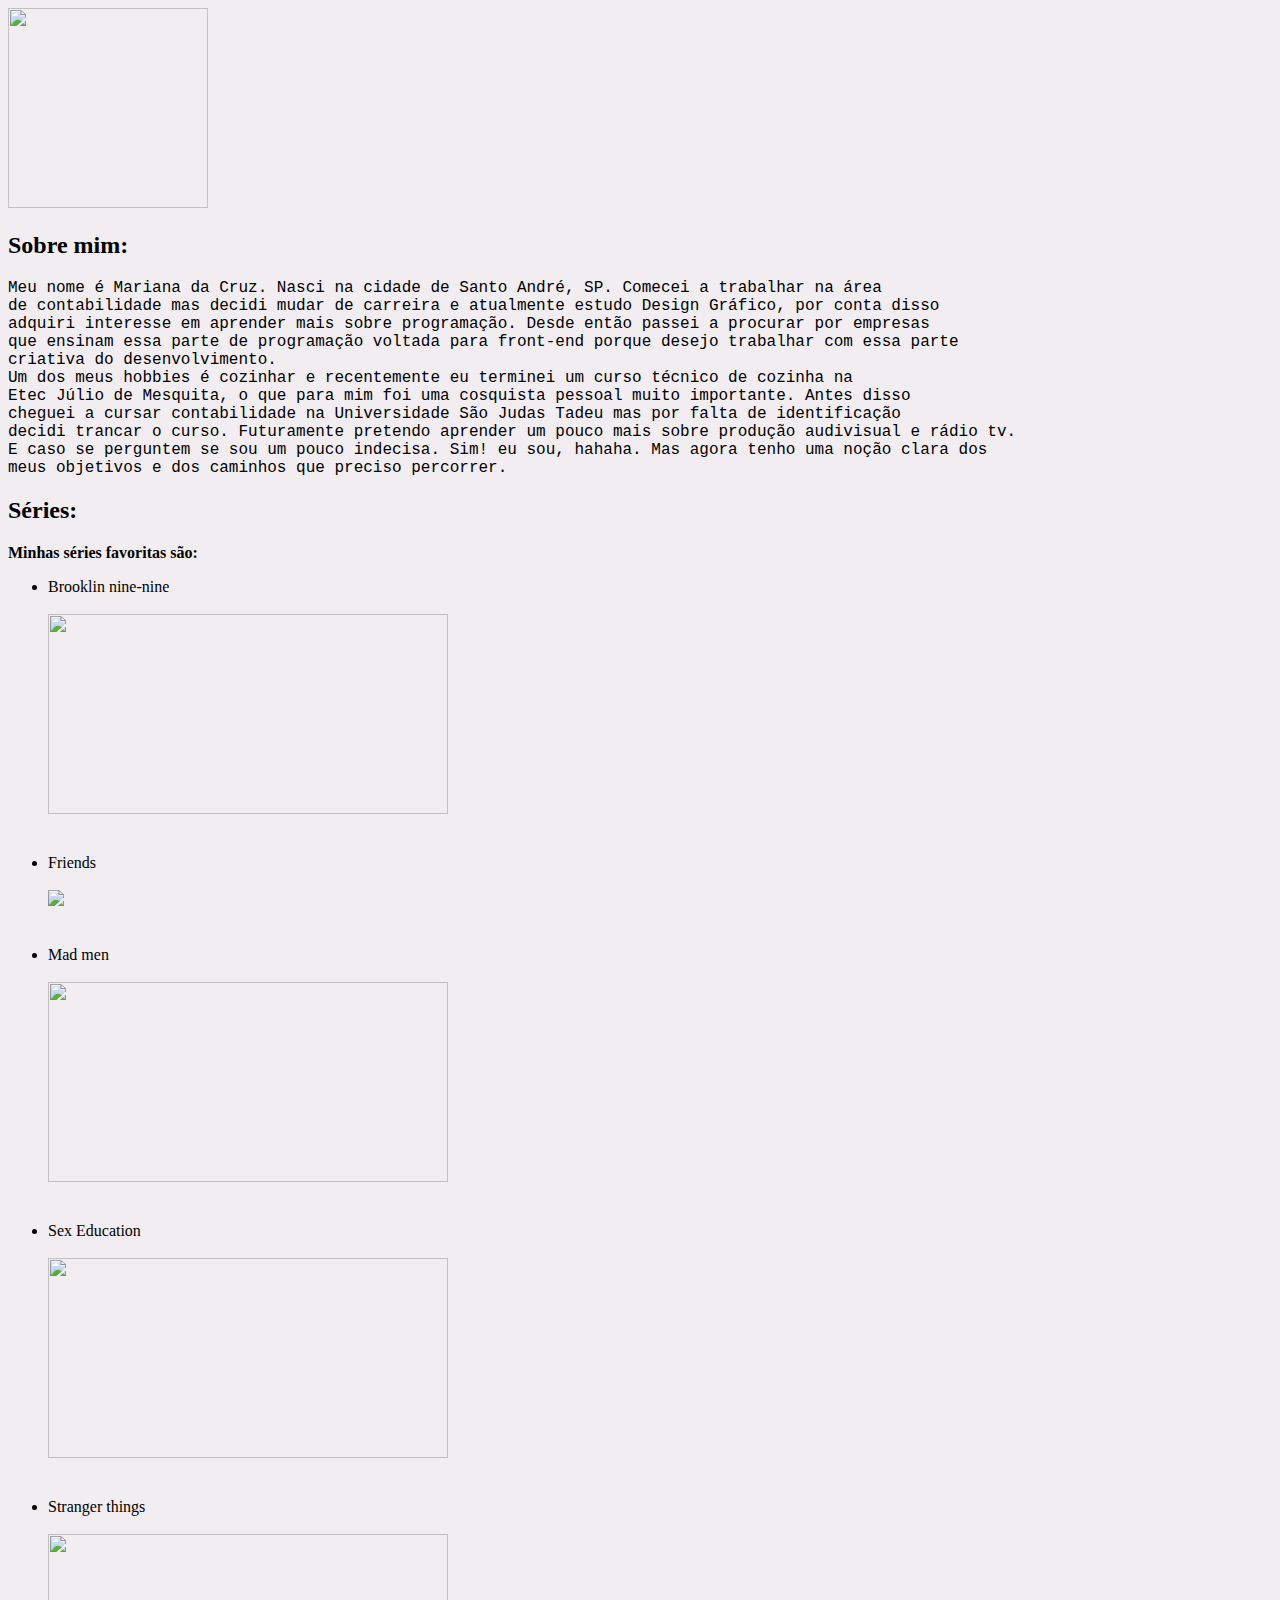
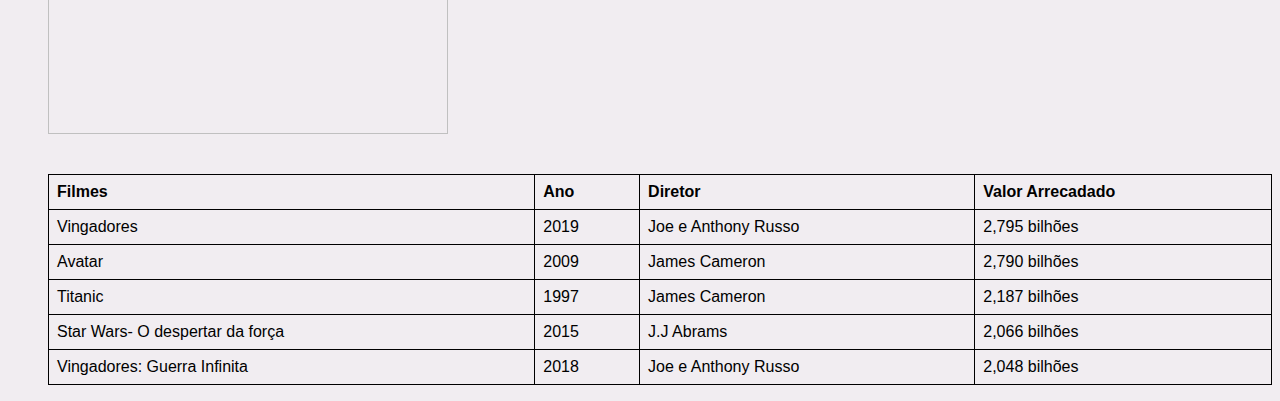
==== Mariana_Cruz.html @ b8bf3310 "meu primeiro commit" ====
<!DOCTYPE html>
<html lang="pt-br">
   <head>
     <meta charset="utf-8">
       <style>
              table {
                font-family: arial, sans-serif;
                border-collapse: collapse;
                width: 100%;
              }
              
              td, th {
                border: 1px solid #000000;
                text-align: left;
                padding: 8px;
              }
              
              tr:nth-child(even) {
                background-color: #darkgray;
              }
              </style>
          <title>Um pouco da minha vida</title>
   </head>
   <body style="background-color:#f1edf1;">

   <a href="https://www.linkedin.com/in/mariana-cruz-0ab0b611a/" target="_blank"><img src ="C:\Users\maria\Pictures\13.jpg" width="200" height="200"></a>

          <h2 title>Sobre mim:<br></h2>

<p  style="color:Black; font-family:courier; text-align:left"> Meu nome é Mariana da Cruz. Nasci na cidade de Santo André, SP. Comecei a trabalhar na área<br> 
de contabilidade mas decidi mudar de carreira e atualmente estudo Design Gráfico, por conta disso<br> 
adquiri interesse em aprender mais sobre programação. Desde então passei a procurar por empresas<br> 
que ensinam essa parte de programação voltada para front-end porque desejo trabalhar com essa parte<br>
criativa do desenvolvimento.<br>
Um dos meus hobbies é cozinhar e recentemente eu terminei um curso técnico de cozinha na<br>
Etec Júlio de Mesquita, o que para mim foi uma cosquista pessoal muito importante. Antes disso<br>
cheguei a cursar contabilidade na Universidade São Judas Tadeu mas por falta de identificação<br>
decidi trancar o curso. Futuramente pretendo aprender um pouco mais sobre produção audivisual e rádio tv.<br>
E caso se perguntem se sou um pouco indecisa. Sim! eu sou, hahaha. Mas agora tenho uma noção clara dos<br>
meus objetivos e dos caminhos que preciso percorrer.</p>
   
  <h2 title-"Curiosidades">Séries:<br></h2>
<b>Minhas séries favoritas são:</b><br>
<ul>
    <li> Brooklin nine-nine<br><br>
 
    <img src ="https://miro.medium.com/max/7680/1*ELn2VylIgfDTb396AVS2FA.jpeg" width="400" height="200"><br><br><br>

    <li> Friends<br><br>

    <img src ="https://media.metrolatam.com/2020/03/31/series4297172641-ba671bc22cc3b4b91dcfcd57d54348f9-1200x600.jpg" "width="400" height="200"><br><br><br>

    <li> Mad men<br><br>
    <img src ="https://www.rbsdirect.com.br/imagesrc/17321098.jpg?w=700 "width="400" height="200"><br><br><br>

    <li> Sex Education<br><br>

    <img src ="https://cdn.mensagenscomamor.com/content/images/p000028309.jpg?v=1" width="400" height="200"><br><br><br>

    <li> Stranger things<br><br>
    <img src ="https://culturadoria.com.br/wp-content/uploads/2019/07/stranger-things-3-1-1.jpg" width="400" height="200"><br><br><br>
    
    
    
    <table>
      <tr>
        <th>Filmes</th>
        <th>Ano</th>
        <th>Diretor</th>
        <th>Valor Arrecadado</th>
      </tr>
      <tr>
      <td>Vingadores</td>
      <td>2019</td>
      <td>Joe e Anthony Russo</td>
      <td>2,795 bilhões</td>
      </tr>
      <tr>
        <td>Avatar</td>
        <td>2009</td>
        <td>James Cameron</td>
        <td>2,790 bilhões</td>
      </tr>
      <tr>
        <td>Titanic</td>
        <td>1997</td>
        <td>James Cameron</td>
        <td>2,187 bilhões</td>
      </tr>
      <tr>
        <td>Star Wars- O despertar da força</td>
        <td>2015</td>
        <td>J.J Abrams</td>
        <td>2,066 bilhões</td>
      </tr>
      <tr>
        <td>Vingadores: Guerra Infinita</td>
        <td>2018</td>
        <td>Joe e Anthony Russo</td>
        <td>2,048 bilhões</td>
      </tr>

    </table>
    
    
</body>
</html>
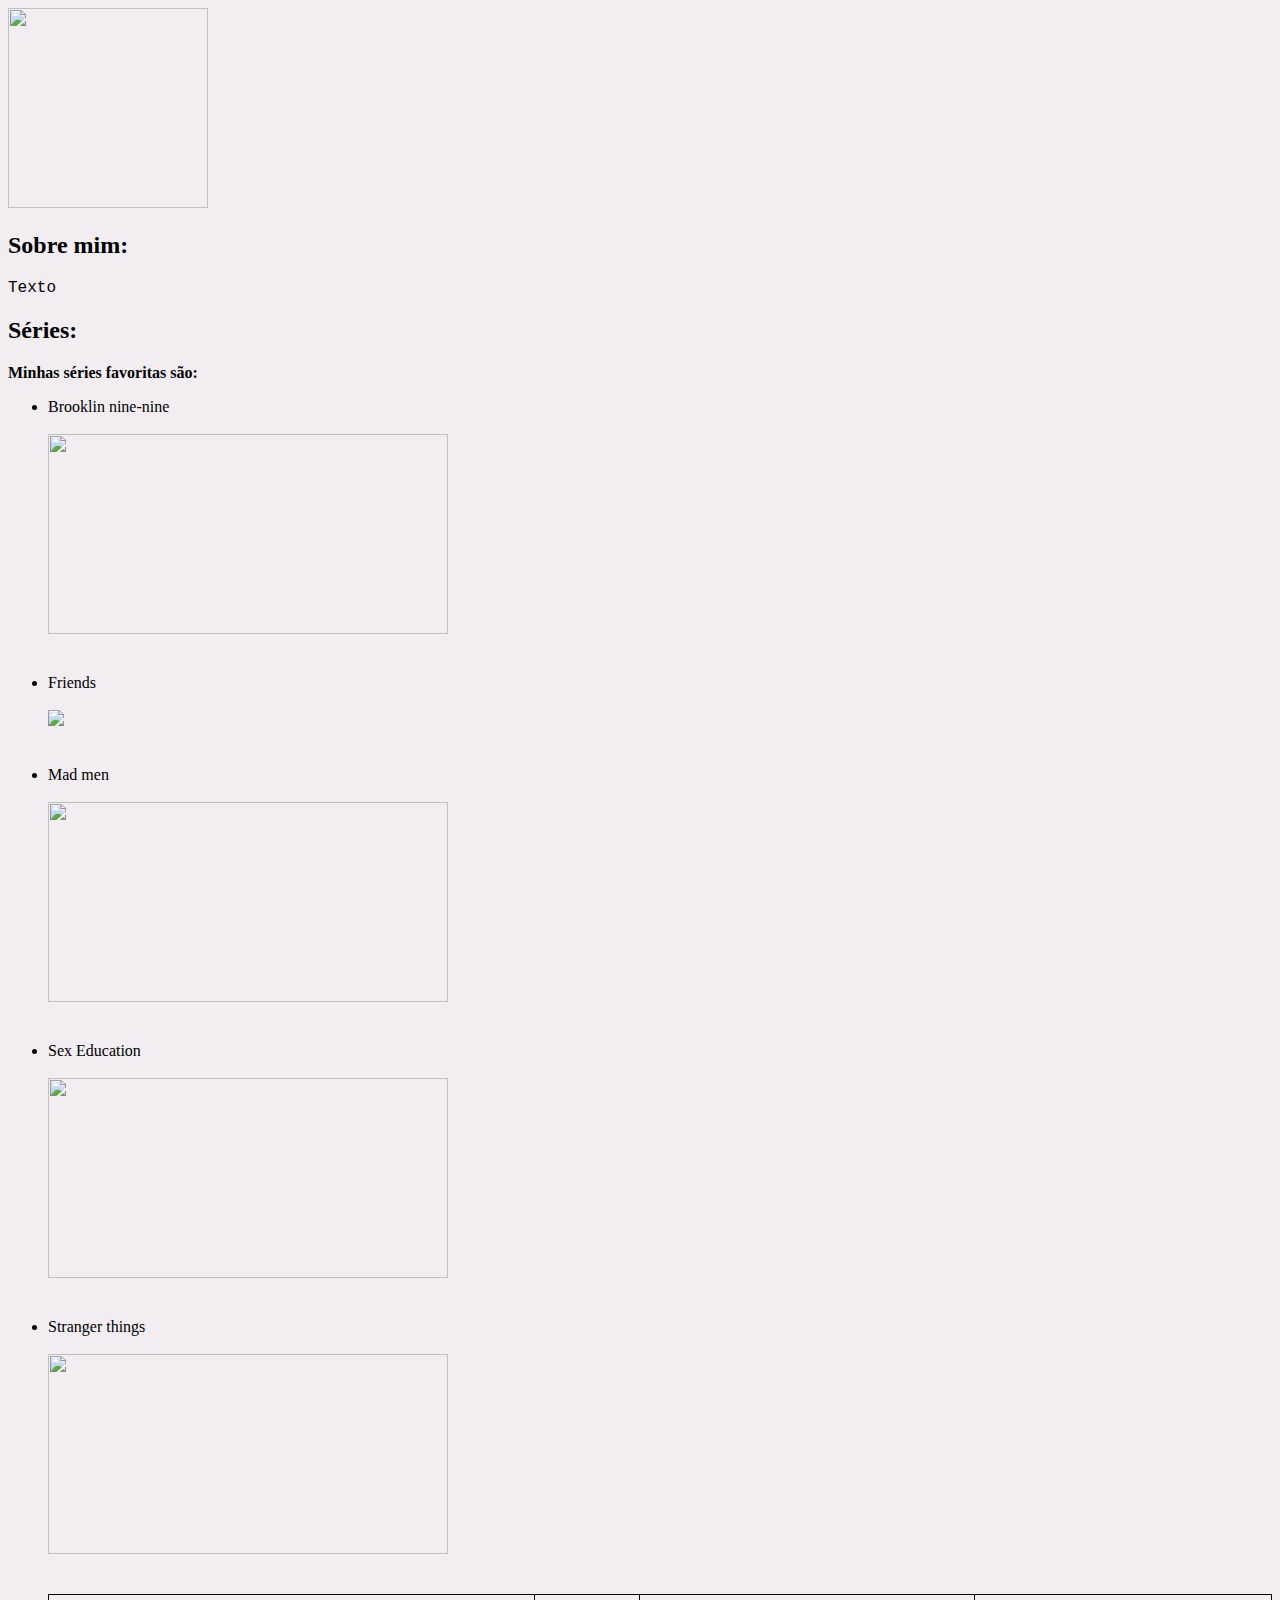
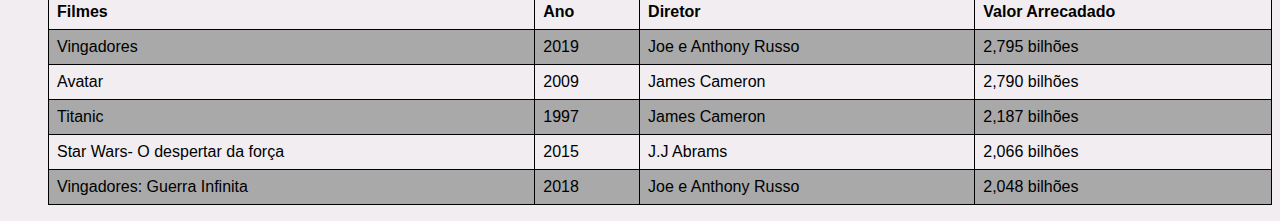
==== commit 0cf5f663: "Alteração de texto" ====
--- a/Mariana_Cruz.html
+++ b/Mariana_Cruz.html
@@ -16,7 +16,7 @@
               }
               
               tr:nth-child(even) {
-                background-color: #darkgray;
+                background-color: darkgray;
               }
               </style>
           <title>Um pouco da minha vida</title>
@@ -27,17 +27,7 @@
 
           <h2 title>Sobre mim:<br></h2>
 
-<p  style="color:Black; font-family:courier; text-align:left"> Meu nome é Mariana da Cruz. Nasci na cidade de Santo André, SP. Comecei a trabalhar na área<br> 
-de contabilidade mas decidi mudar de carreira e atualmente estudo Design Gráfico, por conta disso<br> 
-adquiri interesse em aprender mais sobre programação. Desde então passei a procurar por empresas<br> 
-que ensinam essa parte de programação voltada para front-end porque desejo trabalhar com essa parte<br>
-criativa do desenvolvimento.<br>
-Um dos meus hobbies é cozinhar e recentemente eu terminei um curso técnico de cozinha na<br>
-Etec Júlio de Mesquita, o que para mim foi uma cosquista pessoal muito importante. Antes disso<br>
-cheguei a cursar contabilidade na Universidade São Judas Tadeu mas por falta de identificação<br>
-decidi trancar o curso. Futuramente pretendo aprender um pouco mais sobre produção audivisual e rádio tv.<br>
-E caso se perguntem se sou um pouco indecisa. Sim! eu sou, hahaha. Mas agora tenho uma noção clara dos<br>
-meus objetivos e dos caminhos que preciso percorrer.</p>
+<p  style="color:Black; font-family:courier; text-align:left"> Texto</p>
    
   <h2 title-"Curiosidades">Séries:<br></h2>
 <b>Minhas séries favoritas são:</b><br>
